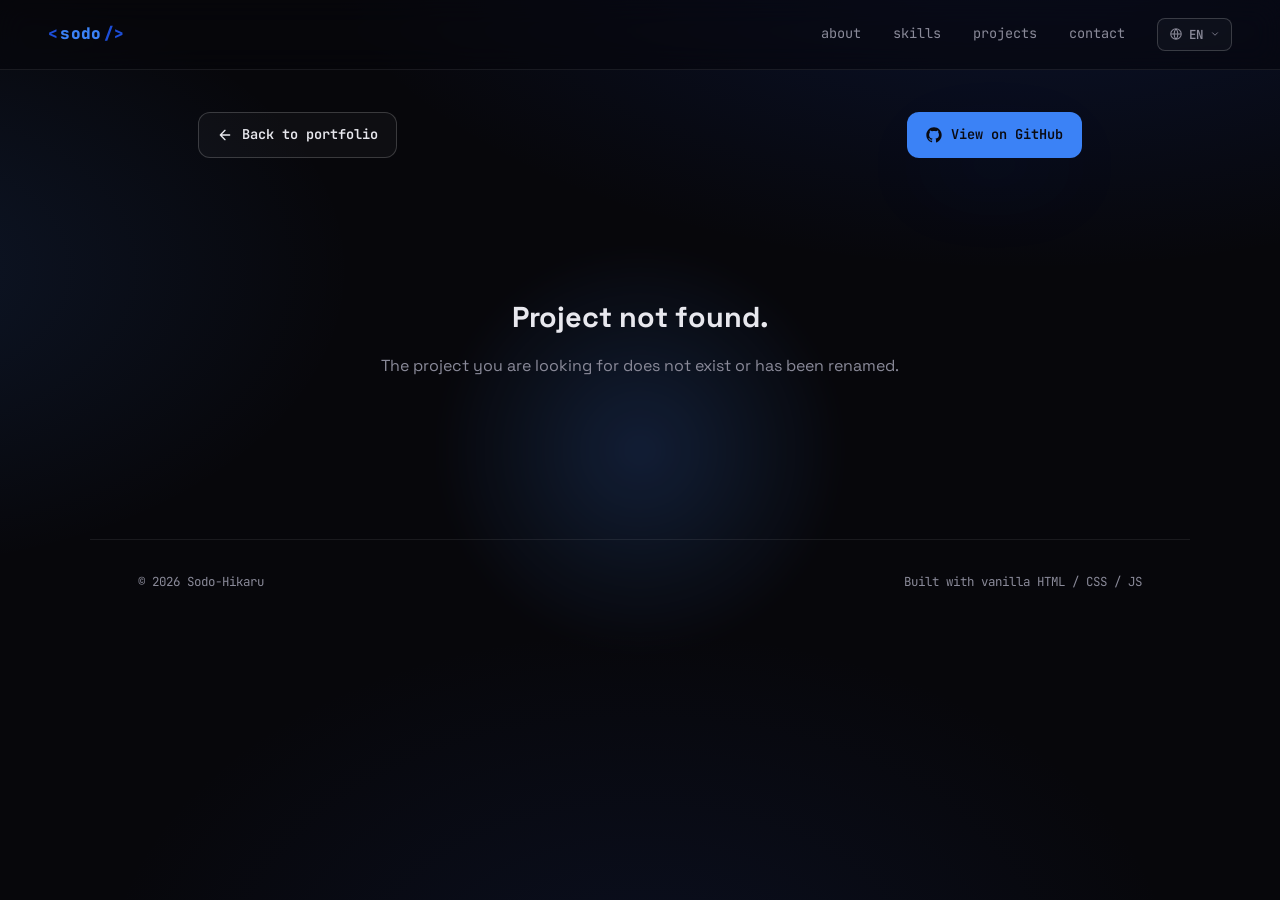
==== project.html @ 5f8f48c1 "feat: project detail sub-pages with structure, tech, and architecture diagrams" ====
<!DOCTYPE html>
<html lang="en">
<head>
  <meta charset="UTF-8" />
  <meta name="viewport" content="width=device-width, initial-scale=1.0" />
  <title>Project — Sodo-Hikaru</title>
  <meta name="description" content="Project details — Sodo-Hikaru portfolio." />
  <link rel="preconnect" href="https://fonts.googleapis.com" />
  <link rel="preconnect" href="https://fonts.gstatic.com" crossorigin />
  <link href="https://fonts.googleapis.com/css2?family=JetBrains+Mono:wght@400;600;800&family=Space+Grotesk:wght@400;500;700&display=swap" rel="stylesheet" />
  <link rel="stylesheet" href="styles.css" />
</head>
<body class="project-page">
  <div class="bg-static" aria-hidden="true"></div>
  <div class="cursor-glow" id="cursor-glow" aria-hidden="true"></div>

  <nav class="nav">
    <a href="index.html" class="logo">
      <span class="logo-bracket">&lt;</span>
      <span class="logo-name">sodo</span>
      <span class="logo-bracket">/&gt;</span>
    </a>
    <div class="nav-right">
      <ul class="nav-links">
        <li><a href="index.html#about" data-i18n="nav.about">about</a></li>
        <li><a href="index.html#skills" data-i18n="nav.skills">skills</a></li>
        <li><a href="index.html#projects" data-i18n="nav.projects">projects</a></li>
        <li><a href="index.html#contact" data-i18n="nav.contact">contact</a></li>
      </ul>
      <div class="lang-switch">
        <button class="lang-btn" id="lang-btn" type="button" aria-haspopup="true" aria-expanded="false" aria-label="Change language">
          <svg viewBox="0 0 24 24" width="14" height="14" aria-hidden="true"><path fill="none" stroke="currentColor" stroke-width="1.8" stroke-linecap="round" stroke-linejoin="round" d="M12 3a9 9 0 1 0 0 18 9 9 0 0 0 0-18zM3 12h18M12 3a14 14 0 0 1 0 18M12 3a14 14 0 0 0 0 18"/></svg>
          <span class="lang-current">EN</span>
          <svg viewBox="0 0 24 24" width="10" height="10" aria-hidden="true"><path fill="none" stroke="currentColor" stroke-width="2" stroke-linecap="round" stroke-linejoin="round" d="M6 9l6 6 6-6"/></svg>
        </button>
        <ul class="lang-menu" id="lang-menu" role="menu">
          <li><button type="button" data-lang="en" role="menuitem">English</button></li>
          <li><button type="button" data-lang="ja" role="menuitem">日本語</button></li>
          <li><button type="button" data-lang="mn" role="menuitem">Монгол</button></li>
          <li><button type="button" data-lang="ko" role="menuitem">한국어</button></li>
          <li><button type="button" data-lang="zh" role="menuitem">中文</button></li>
        </ul>
      </div>
    </div>
  </nav>

  <main class="project-main" id="project-main">
    <div class="project-actions">
      <a href="index.html#projects" class="btn btn-ghost">
        <svg viewBox="0 0 24 24" width="16" height="16" aria-hidden="true"><path fill="none" stroke="currentColor" stroke-width="2" stroke-linecap="round" stroke-linejoin="round" d="M19 12H5M12 19l-7-7 7-7"/></svg>
        <span data-i18n="project.back">Back to portfolio</span>
      </a>
      <a id="repo-link" href="#" target="_blank" rel="noopener" class="btn btn-primary">
        <svg viewBox="0 0 24 24" width="16" height="16" aria-hidden="true"><path fill="currentColor" d="M12 .5C5.65.5.5 5.65.5 12c0 5.08 3.29 9.39 7.86 10.91.58.11.79-.25.79-.55v-2c-3.2.7-3.88-1.37-3.88-1.37-.52-1.33-1.27-1.69-1.27-1.69-1.04-.71.08-.7.08-.7 1.15.08 1.76 1.18 1.76 1.18 1.02 1.76 2.69 1.25 3.35.95.1-.74.4-1.25.73-1.54-2.55-.29-5.24-1.28-5.24-5.7 0-1.26.45-2.29 1.18-3.1-.12-.29-.51-1.46.11-3.05 0 0 .97-.31 3.18 1.18.92-.26 1.92-.39 2.91-.39s1.99.13 2.91.39c2.21-1.49 3.17-1.18 3.17-1.18.63 1.59.24 2.76.12 3.05.74.81 1.18 1.84 1.18 3.1 0 4.43-2.69 5.41-5.26 5.69.41.36.78 1.07.78 2.16v3.2c0 .31.21.67.8.55C20.21 21.38 23.5 17.08 23.5 12 23.5 5.65 18.35.5 12 .5z"/></svg>
        <span data-i18n="project.repo">View on GitHub</span>
      </a>
    </div>

    <article id="project-body" class="project-body"></article>
  </main>

  <footer class="footer">
    <span>© <span id="year"></span> Sodo-Hikaru</span>
    <span class="muted" data-i18n="footer.built">Built with vanilla HTML / CSS / JS</span>
  </footer>

  <script src="data.js" defer></script>
  <script src="project.js" defer></script>
</body>
</html>
---- styles.css ----
/* ---------- Reset & base ---------- */
*, *::before, *::after { box-sizing: border-box; margin: 0; padding: 0; }

:root {
  --bg: #07070b;
  --bg-soft: #0d0d14;
  --panel: rgba(20, 20, 30, 0.55);
  --border: rgba(255, 255, 255, 0.08);
  --border-strong: rgba(255, 255, 255, 0.18);
  --text: #e8e8ee;
  --muted: #8a8a99;
  --accent: #1d4ed8;
  --accent-2: #3b82f6;
  --accent-3: #1e3a8a;
  --gradient: #3b82f6;
  --shadow: 0 30px 80px -20px rgba(29, 78, 216, 0.45);
  --mono: 'JetBrains Mono', ui-monospace, SFMono-Regular, Menlo, monospace;
  --sans: 'Space Grotesk', system-ui, -apple-system, Segoe UI, Roboto, sans-serif;
}

html { scroll-behavior: smooth; }
body {
  min-height: 100vh;
  background: var(--bg);
  color: var(--text);
  font-family: var(--sans);
  font-size: 16px;
  line-height: 1.6;
  overflow-x: hidden;
  -webkit-font-smoothing: antialiased;
  -moz-osx-font-smoothing: grayscale;
}

a { color: inherit; text-decoration: none; }
ul { list-style: none; }
img { max-width: 100%; display: block; }

/* ---------- Background canvas + cursor glow ---------- */
#bg-canvas {
  position: fixed;
  inset: 0;
  width: 100%;
  height: 100%;
  z-index: 0;
  background:
    radial-gradient(1200px 600px at 80% -10%, rgba(29, 78, 216, 0.20), transparent 60%),
    radial-gradient(800px 500px at -10% 30%, rgba(59, 130, 246, 0.14), transparent 60%),
    radial-gradient(900px 600px at 50% 110%, rgba(30, 58, 138, 0.18), transparent 60%),
    var(--bg);
}

.cursor-glow {
  position: fixed;
  width: 480px;
  height: 480px;
  border-radius: 50%;
  background: radial-gradient(circle, rgba(59, 130, 246, 0.18), transparent 60%);
  pointer-events: none;
  z-index: 1;
  transform: translate(-50%, -50%);
  transition: opacity 0.3s;
  mix-blend-mode: screen;
  filter: blur(8px);
}

/* ---------- Nav ---------- */
.nav {
  position: fixed;
  top: 0; left: 0; right: 0;
  z-index: 50;
  display: flex;
  align-items: center;
  justify-content: space-between;
  padding: 1.1rem clamp(1.25rem, 5vw, 3rem);
  backdrop-filter: blur(14px);
  -webkit-backdrop-filter: blur(14px);
  background: rgba(7, 7, 11, 0.55);
  border-bottom: 1px solid var(--border);
}
.logo {
  font-family: var(--mono);
  font-weight: 800;
  font-size: 1rem;
  letter-spacing: 0.02em;
  display: inline-flex;
  align-items: center;
  gap: 2px;
}
.logo-bracket { color: var(--accent); }
.logo-name { background: var(--gradient); -webkit-background-clip: text; background-clip: text; color: transparent; }
.nav-links {
  display: flex;
  gap: clamp(1rem, 3vw, 2rem);
  font-family: var(--mono);
  font-size: 0.85rem;
}
.nav-links a {
  position: relative;
  color: var(--muted);
  transition: color 0.25s ease;
}
.nav-links a::after {
  content: '';
  position: absolute;
  left: 0; bottom: -6px;
  width: 0; height: 1px;
  background: var(--gradient);
  transition: width 0.3s ease;
}
.nav-links a:hover { color: var(--text); }
.nav-links a:hover::after { width: 100%; }

.nav-right {
  display: flex;
  align-items: center;
  gap: clamp(1rem, 3vw, 2rem);
}

/* ---------- Simulation control (selector + slider) ---------- */
.sim-control {
  display: inline-flex;
  align-items: center;
  gap: 0.5rem;
}

.sim-select { position: relative; }
.sim-btn {
  display: inline-flex;
  align-items: center;
  gap: 0.4rem;
  padding: 0.45rem 0.7rem;
  background: rgba(255, 255, 255, 0.03);
  border: 1px solid var(--border-strong);
  border-radius: 8px;
  color: var(--muted);
  font-family: var(--mono);
  font-size: 0.78rem;
  font-weight: 600;
  cursor: pointer;
  transition: color 0.2s ease, border-color 0.2s ease, background 0.2s ease;
}
.sim-btn:hover,
.sim-btn[aria-expanded="true"] { color: var(--text); border-color: var(--accent-2); }

.sim-menu {
  position: absolute;
  top: calc(100% + 8px);
  left: 0;
  min-width: 160px;
  background: rgba(15, 15, 22, 0.96);
  border: 1px solid var(--border-strong);
  border-radius: 10px;
  padding: 0.35rem;
  list-style: none;
  backdrop-filter: blur(14px);
  -webkit-backdrop-filter: blur(14px);
  box-shadow: 0 20px 50px -10px rgba(0, 0, 0, 0.6);
  opacity: 0;
  visibility: hidden;
  transform: translateY(-4px);
  transition: opacity 0.18s ease, transform 0.18s ease, visibility 0.18s;
  z-index: 60;
}
.sim-menu.open {
  opacity: 1;
  visibility: visible;
  transform: translateY(0);
}
.sim-menu li { margin: 0; }
.sim-menu button {
  width: 100%;
  text-align: left;
  padding: 0.55rem 0.75rem;
  background: transparent;
  border: 0;
  border-radius: 6px;
  color: var(--text);
  font-family: var(--sans);
  font-size: 0.88rem;
  cursor: pointer;
  transition: background 0.15s ease, color 0.15s ease;
}
.sim-menu button:hover { background: rgba(59, 130, 246, 0.12); color: var(--accent-2); }
.sim-menu button.active {
  background: rgba(59, 130, 246, 0.18);
  color: var(--accent-2);
}

.sim-slider {
  display: inline-flex;
  align-items: center;
  gap: 0.55rem;
  padding: 0.4rem 0.7rem;
  background: rgba(255, 255, 255, 0.03);
  border: 1px solid var(--border-strong);
  border-radius: 8px;
  font-family: var(--mono);
  font-size: 0.72rem;
  color: var(--muted);
  user-select: none;
}
.sim-slider-label { text-transform: uppercase; letter-spacing: 0.1em; min-width: 5.5ch; }
.sim-slider-count {
  min-width: 2.6ch;
  text-align: right;
  color: var(--accent-2);
  font-weight: 700;
}
#sim-range {
  -webkit-appearance: none;
  appearance: none;
  width: 96px;
  height: 4px;
  background: rgba(255, 255, 255, 0.08);
  border-radius: 999px;
  outline: none;
  cursor: pointer;
}
#sim-range::-webkit-slider-thumb {
  -webkit-appearance: none;
  appearance: none;
  width: 14px;
  height: 14px;
  border-radius: 50%;
  background: var(--gradient);
  border: 0;
  box-shadow: 0 0 0 3px rgba(59, 130, 246, 0.15);
  cursor: pointer;
  transition: box-shadow 0.2s ease, transform 0.2s ease;
}
#sim-range::-webkit-slider-thumb:hover {
  box-shadow: 0 0 0 5px rgba(59, 130, 246, 0.25);
  transform: scale(1.05);
}
#sim-range::-moz-range-thumb {
  width: 14px;
  height: 14px;
  border-radius: 50%;
  background: #3b82f6;
  border: 0;
  cursor: pointer;
}
#sim-range::-moz-range-track {
  height: 4px;
  background: rgba(255, 255, 255, 0.08);
  border-radius: 999px;
}

@media (max-width: 1024px) {
  .sim-slider-label { display: none; }
  #sim-range { width: 70px; }
}
@media (max-width: 720px) {
  .sim-slider { display: none; }
}
@media (max-width: 480px) {
  .sim-control { display: none; }
}

/* ---------- Language switcher ---------- */
.lang-switch { position: relative; }
.lang-btn {
  display: inline-flex;
  align-items: center;
  gap: 0.4rem;
  padding: 0.45rem 0.7rem;
  background: rgba(255, 255, 255, 0.03);
  border: 1px solid var(--border-strong);
  border-radius: 8px;
  color: var(--muted);
  font-family: var(--mono);
  font-size: 0.78rem;
  font-weight: 600;
  cursor: pointer;
  transition: color 0.2s ease, border-color 0.2s ease, background 0.2s ease;
}
.lang-btn:hover { color: var(--text); border-color: var(--accent-2); }
.lang-btn[aria-expanded="true"] { color: var(--text); border-color: var(--accent-2); }

.lang-menu {
  position: absolute;
  top: calc(100% + 8px);
  right: 0;
  min-width: 160px;
  background: rgba(15, 15, 22, 0.96);
  border: 1px solid var(--border-strong);
  border-radius: 10px;
  padding: 0.35rem;
  list-style: none;
  backdrop-filter: blur(14px);
  -webkit-backdrop-filter: blur(14px);
  box-shadow: 0 20px 50px -10px rgba(0, 0, 0, 0.6);
  opacity: 0;
  visibility: hidden;
  transform: translateY(-4px);
  transition: opacity 0.18s ease, transform 0.18s ease, visibility 0.18s;
  z-index: 60;
}
.lang-menu.open {
  opacity: 1;
  visibility: visible;
  transform: translateY(0);
}
.lang-menu li { margin: 0; }
.lang-menu button {
  width: 100%;
  text-align: left;
  padding: 0.55rem 0.75rem;
  background: transparent;
  border: 0;
  border-radius: 6px;
  color: var(--text);
  font-family: var(--sans);
  font-size: 0.88rem;
  cursor: pointer;
  transition: background 0.15s ease, color 0.15s ease;
}
.lang-menu button:hover { background: rgba(59, 130, 246, 0.12); color: var(--accent-2); }
.lang-menu button.active {
  background: rgba(59, 130, 246, 0.18);
  color: var(--accent-2);
}

@media (max-width: 600px) {
  .nav-links { display: none; }
}

/* ---------- Layout ---------- */
main { position: relative; z-index: 2; }
.section {
  max-width: 1100px;
  margin: 0 auto;
  padding: clamp(4rem, 10vw, 8rem) clamp(1.25rem, 5vw, 3rem);
}

.section-head {
  display: flex;
  align-items: center;
  gap: 1rem;
  margin-bottom: 3rem;
  font-family: var(--mono);
}
.section-num {
  color: var(--accent);
  font-size: 0.9rem;
  font-weight: 600;
}
.section-head h2 {
  font-size: clamp(1.5rem, 3vw, 2rem);
  font-weight: 700;
  letter-spacing: -0.01em;
}
.section-rule {
  flex: 1;
  height: 1px;
  background: linear-gradient(90deg, var(--border-strong), transparent);
}

.gradient {
  background: var(--gradient);
  -webkit-background-clip: text;
  background-clip: text;
  color: transparent;
}
.muted { color: var(--muted); }

/* ---------- Hero ---------- */
.hero {
  position: relative;
  min-height: 100vh;
  display: flex;
  align-items: center;
  padding: 8rem clamp(1.25rem, 5vw, 3rem) 4rem;
  max-width: 1100px;
  margin: 0 auto;
}
.hero-inner { position: relative; max-width: 760px; }

.avatar {
  width: 110px;
  height: 110px;
  border-radius: 50%;
  padding: 3px;
  background: var(--gradient);
  margin-bottom: 1.5rem;
  box-shadow: 0 12px 40px -10px rgba(29, 78, 216, 0.55);
  transition: transform 0.4s ease, box-shadow 0.4s ease;
}
.avatar:hover {
  transform: translateY(-2px) scale(1.03);
  box-shadow: 0 18px 50px -10px rgba(59, 130, 246, 0.7);
}
.avatar img {
  width: 100%;
  height: 100%;
  border-radius: 50%;
  display: block;
  object-fit: cover;
  background: var(--bg-soft);
}
.hero-greeting {
  font-family: var(--mono);
  font-size: 0.95rem;
  color: var(--accent-2);
  margin-bottom: 1rem;
}
.hero-title {
  font-size: clamp(3rem, 9vw, 6.5rem);
  font-weight: 700;
  line-height: 1;
  letter-spacing: -0.04em;
  margin-bottom: 1.5rem;
  display: flex;
  flex-wrap: wrap;
  gap: 0 0.4em;
}
.hero-title .word { display: inline-block; }

.hero-typed {
  font-family: var(--mono);
  font-size: clamp(0.95rem, 1.8vw, 1.15rem);
  color: var(--text);
  margin-bottom: 1.5rem;
  min-height: 1.6em;
}
.hero-typed .prompt { color: var(--accent); margin-right: 0.5rem; }
.hero-typed .caret {
  display: inline-block;
  color: var(--accent-2);
  animation: blink 1s steps(2) infinite;
}
@keyframes blink { 50% { opacity: 0; } }

.hero-bio {
  color: var(--muted);
  font-size: clamp(1rem, 1.5vw, 1.1rem);
  max-width: 580px;
  margin-bottom: 1.75rem;
}

.hero-meta { display: flex; flex-wrap: wrap; gap: 0.6rem; margin-bottom: 2rem; }
.chip {
  display: inline-flex;
  align-items: center;
  gap: 0.5rem;
  padding: 0.4rem 0.85rem;
  border: 1px solid var(--border-strong);
  border-radius: 999px;
  font-family: var(--mono);
  font-size: 0.78rem;
  color: var(--muted);
  background: rgba(255, 255, 255, 0.02);
}
.chip .dot {
  width: 7px; height: 7px; border-radius: 50%;
  background: var(--accent-2);
}
.chip .dot.pulse {
  background: #4ade80;
  box-shadow: 0 0 0 0 rgba(74, 222, 128, 0.6);
  animation: pulse 2s infinite;
}
@keyframes pulse {
  0% { box-shadow: 0 0 0 0 rgba(74, 222, 128, 0.6); }
  70% { box-shadow: 0 0 0 8px rgba(74, 222, 128, 0); }
  100% { box-shadow: 0 0 0 0 rgba(74, 222, 128, 0); }
}

.hero-cta { display: flex; flex-wrap: wrap; gap: 0.75rem; }

.btn {
  display: inline-flex;
  align-items: center;
  gap: 0.6rem;
  padding: 0.85rem 1.4rem;
  border-radius: 12px;
  font-family: var(--mono);
  font-size: 0.9rem;
  font-weight: 600;
  cursor: pointer;
  border: 1px solid transparent;
  transition: transform 0.2s ease, box-shadow 0.25s ease, background 0.25s ease, border-color 0.25s ease;
}
.btn-primary {
  background: var(--gradient);
  color: #0a0a10;
  box-shadow: var(--shadow);
}
.btn-primary:hover { transform: translateY(-2px); box-shadow: 0 20px 50px -10px rgba(29, 78, 216, 0.55); }
.btn-ghost {
  background: rgba(255, 255, 255, 0.03);
  border-color: var(--border-strong);
  color: var(--text);
}
.btn-ghost:hover { background: rgba(255, 255, 255, 0.07); border-color: var(--accent-2); transform: translateY(-2px); }

.scroll-hint {
  position: absolute;
  bottom: 2rem;
  left: 50%;
  transform: translateX(-50%);
  display: flex;
  flex-direction: column;
  align-items: center;
  gap: 0.5rem;
  font-family: var(--mono);
  font-size: 0.7rem;
  color: var(--muted);
  letter-spacing: 0.2em;
  text-transform: uppercase;
}
.scroll-bar { width: 1px; height: 40px; background: var(--border-strong); overflow: hidden; position: relative; }
.scroll-fill {
  position: absolute; top: -100%; left: 0; right: 0; height: 100%;
  background: var(--accent-2);
  animation: scroll-down 1.8s ease-in-out infinite;
}
@keyframes scroll-down {
  0% { top: -100%; }
  100% { top: 100%; }
}

/* ---------- About ---------- */
.about-grid {
  display: grid;
  grid-template-columns: 1.5fr 1fr;
  gap: 2.5rem;
  align-items: start;
}
@media (max-width: 800px) {
  .about-grid { grid-template-columns: 1fr; }
}
.about-card {
  background: var(--panel);
  border: 1px solid var(--border);
  border-radius: 16px;
  padding: 2rem;
  backdrop-filter: blur(10px);
  -webkit-backdrop-filter: blur(10px);
}
.about-card p + p { margin-top: 0.9rem; }
.about-card strong { color: var(--accent-2); }

.stats {
  display: grid;
  grid-template-columns: 1fr;
  gap: 1rem;
}
.stat {
  background: var(--panel);
  border: 1px solid var(--border);
  border-radius: 16px;
  padding: 1.25rem 1.5rem;
  display: flex;
  align-items: baseline;
  justify-content: space-between;
  transition: transform 0.25s ease, border-color 0.25s ease;
}
.stat:hover { transform: translateY(-3px); border-color: var(--accent); }
.stat-num {
  font-family: var(--mono);
  font-size: 2rem;
  font-weight: 800;
  background: var(--gradient);
  -webkit-background-clip: text;
  background-clip: text;
  color: transparent;
}
.stat-label {
  font-family: var(--mono);
  font-size: 0.8rem;
  color: var(--muted);
  text-transform: uppercase;
  letter-spacing: 0.1em;
}

/* ---------- Skills ---------- */
.skills-grid {
  display: grid;
  grid-template-columns: repeat(auto-fit, minmax(240px, 1fr));
  gap: 1.25rem;
}
.skill-card {
  position: relative;
  background: var(--panel);
  border: 1px solid var(--border);
  border-radius: 16px;
  padding: 1.5rem;
  overflow: hidden;
  transition: transform 0.3s ease, border-color 0.3s ease;
  transform-style: preserve-3d;
}
.skill-card::before {
  content: '';
  position: absolute;
  inset: 0;
  background: radial-gradient(600px circle at var(--mx, 50%) var(--my, 50%), rgba(59, 130, 246, 0.18), transparent 40%);
  opacity: 0;
  transition: opacity 0.3s ease;
  pointer-events: none;
}
.skill-card:hover::before { opacity: 1; }
.skill-card:hover { border-color: var(--accent-2); }
.skill-card h3 {
  font-family: var(--mono);
  font-size: 1rem;
  margin-bottom: 1.1rem;
  color: var(--accent-2);
  letter-spacing: 0.02em;
}
.skill-card ul { display: flex; flex-direction: column; gap: 0.55rem; font-family: var(--mono); font-size: 0.9rem; }
.skill-card li {
  position: relative;
  padding-left: 1rem;
  color: var(--text);
}
.skill-card li::before {
  content: '';
  position: absolute;
  left: 0;
  top: 0.55em;
  width: 6px;
  height: 1px;
  background: var(--accent-2);
}

/* ---------- Projects ---------- */
.projects-grid {
  display: grid;
  grid-template-columns: repeat(auto-fit, minmax(280px, 1fr));
  gap: 1.25rem;
}
.project-card {
  position: relative;
  background: var(--panel);
  border: 1px solid var(--border);
  border-radius: 16px;
  padding: 1.5rem;
  display: flex;
  flex-direction: column;
  gap: 0.85rem;
  overflow: hidden;
  transition: transform 0.3s ease, border-color 0.3s ease, box-shadow 0.3s ease;
  cursor: pointer;
}
.project-card::before {
  content: '';
  position: absolute;
  inset: 0;
  padding: 1px;
  border-radius: 16px;
  background: var(--gradient);
  -webkit-mask: linear-gradient(#000 0 0) content-box, linear-gradient(#000 0 0);
  mask: linear-gradient(#000 0 0) content-box, linear-gradient(#000 0 0);
  -webkit-mask-composite: xor;
  mask-composite: exclude;
  opacity: 0;
  transition: opacity 0.3s ease;
  pointer-events: none;
}
.project-card:hover { transform: translateY(-6px); box-shadow: 0 20px 50px -20px rgba(29, 78, 216, 0.5); }
.project-card:hover::before { opacity: 1; }

.project-thumb {
  position: relative;
  width: calc(100% + 3rem);
  margin: -1.5rem -1.5rem 0;
  aspect-ratio: 16 / 9;
  overflow: hidden;
  background: #050509;
  border-bottom: 1px solid var(--border);
}
.project-thumb img {
  width: 100%;
  height: 100%;
  object-fit: cover;
  display: block;
  transition: transform 0.6s ease, filter 0.4s ease;
  filter: saturate(0.85) brightness(0.85);
}
.project-card:hover .project-thumb img {
  transform: scale(1.04);
  filter: saturate(1) brightness(1);
}
.project-thumb::after {
  content: '';
  position: absolute;
  inset: 0;
  background: linear-gradient(180deg, transparent 60%, rgba(7, 7, 11, 0.85) 100%);
  pointer-events: none;
}

.project-head {
  display: flex;
  justify-content: space-between;
  align-items: flex-start;
  gap: 1rem;
}
.project-title {
  font-size: 1.1rem;
  font-weight: 700;
  letter-spacing: -0.01em;
}
.project-icon {
  font-size: 1.2rem;
  color: var(--accent-2);
  opacity: 0;
  transform: translate(-4px, 4px);
  transition: opacity 0.25s ease, transform 0.25s ease;
}
.project-card:hover .project-icon { opacity: 1; transform: translate(0, 0); }

.project-desc {
  color: var(--muted);
  font-size: 0.92rem;
  flex: 1;
}
.project-tags {
  display: flex;
  flex-wrap: wrap;
  gap: 0.4rem;
  margin-top: 0.5rem;
}
.project-tag {
  font-family: var(--mono);
  font-size: 0.7rem;
  padding: 0.25rem 0.6rem;
  border-radius: 999px;
  background: rgba(59, 130, 246, 0.10);
  color: var(--accent-2);
  border: 1px solid rgba(59, 130, 246, 0.3);
}
.project-meta {
  display: flex;
  justify-content: space-between;
  font-family: var(--mono);
  font-size: 0.75rem;
  color: var(--muted);
  padding-top: 0.6rem;
  border-top: 1px dashed var(--border);
}
.project-meta .lang { display: inline-flex; align-items: center; gap: 0.4rem; }
.project-meta .lang::before {
  content: '';
  width: 8px; height: 8px;
  border-radius: 50%;
  background: var(--lang-color, var(--accent-2));
}

/* ---------- Contact ---------- */
.contact-wrap {
  text-align: center;
  padding: 3rem 1.5rem;
  background: var(--panel);
  border: 1px solid var(--border);
  border-radius: 20px;
  position: relative;
  overflow: hidden;
}
.contact-wrap::before {
  content: '';
  position: absolute;
  inset: -2px;
  border-radius: 22px;
  background: var(--gradient);
  filter: blur(40px);
  opacity: 0.18;
  z-index: -1;
}
.contact-title {
  font-size: clamp(1.6rem, 4vw, 2.4rem);
  font-weight: 700;
  letter-spacing: -0.02em;
  margin-bottom: 0.6rem;
}
.contact-sub { color: var(--muted); margin-bottom: 1.75rem; }
.contact-actions { display: flex; justify-content: center; gap: 0.75rem; flex-wrap: wrap; }

/* ---------- Footer ---------- */
.footer {
  max-width: 1100px;
  margin: 0 auto;
  padding: 2rem clamp(1.25rem, 5vw, 3rem);
  display: flex;
  justify-content: space-between;
  align-items: center;
  flex-wrap: wrap;
  gap: 0.5rem;
  font-family: var(--mono);
  font-size: 0.78rem;
  color: var(--muted);
  border-top: 1px solid var(--border);
  position: relative;
  z-index: 2;
}

/* ---------- Project sub-page ---------- */
.project-page .bg-static {
  position: fixed;
  inset: 0;
  z-index: 0;
  pointer-events: none;
  background:
    radial-gradient(1200px 600px at 80% -10%, rgba(29, 78, 216, 0.18), transparent 60%),
    radial-gradient(800px 500px at -10% 30%, rgba(59, 130, 246, 0.12), transparent 60%),
    radial-gradient(900px 600px at 50% 110%, rgba(30, 58, 138, 0.16), transparent 60%),
    var(--bg);
}

.project-main {
  position: relative;
  z-index: 2;
  max-width: 980px;
  margin: 0 auto;
  padding: 7rem clamp(1.25rem, 5vw, 3rem) 4rem;
}

.project-actions {
  display: flex;
  flex-wrap: wrap;
  gap: 0.75rem;
  justify-content: space-between;
  align-items: center;
  margin-bottom: 2.5rem;
}
.project-actions .btn {
  padding: 0.7rem 1.1rem;
  font-size: 0.85rem;
}

.project-hero {
  display: grid;
  grid-template-columns: 1.1fr 1fr;
  gap: 2rem;
  align-items: center;
  margin-bottom: 3.5rem;
  padding-bottom: 2.5rem;
  border-bottom: 1px solid var(--border);
}
@media (max-width: 760px) {
  .project-hero { grid-template-columns: 1fr; }
}

.project-hero-media {
  aspect-ratio: 16 / 10;
  border-radius: 16px;
  overflow: hidden;
  background: #050509;
  border: 1px solid var(--border);
  box-shadow: 0 30px 80px -20px rgba(29, 78, 216, 0.35);
}
.project-hero-media img {
  width: 100%; height: 100%;
  object-fit: cover;
  display: block;
}

.project-hero-title {
  font-size: clamp(1.8rem, 4vw, 2.6rem);
  font-weight: 700;
  letter-spacing: -0.02em;
  margin-bottom: 0.8rem;
  line-height: 1.1;
}
.project-hero-desc {
  color: var(--muted);
  margin-bottom: 1.2rem;
  line-height: 1.6;
}
.project-hero-meta {
  display: flex;
  align-items: center;
  gap: 1rem;
  font-family: var(--mono);
  font-size: 0.78rem;
  color: var(--muted);
  margin-top: 1rem;
  padding-top: 1rem;
  border-top: 1px dashed var(--border);
}
.project-hero-meta .lang {
  display: inline-flex;
  align-items: center;
  gap: 0.5rem;
}
.project-hero-meta .lang::before {
  content: '';
  width: 9px; height: 9px;
  border-radius: 50%;
  background: var(--lang-color, var(--accent-2));
}

.project-section {
  margin-bottom: 3rem;
}
.project-section-title {
  font-family: var(--mono);
  font-size: 0.9rem;
  font-weight: 700;
  letter-spacing: 0.1em;
  text-transform: uppercase;
  color: var(--accent-2);
  margin-bottom: 1.2rem;
  padding-bottom: 0.6rem;
  border-bottom: 1px solid var(--border);
}
.project-overview {
  color: var(--text);
  line-height: 1.75;
  font-size: 1.02rem;
  max-width: 70ch;
}

.tech-grid {
  display: flex;
  flex-wrap: wrap;
  gap: 0.55rem;
}
.tech-chip {
  font-family: var(--mono);
  font-size: 0.8rem;
  padding: 0.45rem 0.85rem;
  border-radius: 999px;
  background: rgba(59, 130, 246, 0.10);
  color: var(--accent-2);
  border: 1px solid rgba(59, 130, 246, 0.3);
}

.project-tree {
  background: rgba(10, 10, 15, 0.7);
  border: 1px solid var(--border-strong);
  border-radius: 12px;
  padding: 1.2rem 1.4rem;
  overflow-x: auto;
  font-family: var(--mono);
  font-size: 0.83rem;
  line-height: 1.65;
  color: var(--text);
  white-space: pre;
}
.project-tree code { font: inherit; color: inherit; }

.diagram-wrap {
  display: flex;
  justify-content: center;
  padding: 1.5rem 1rem;
  background: rgba(10, 10, 15, 0.5);
  border: 1px solid var(--border);
  border-radius: 14px;
  overflow-x: auto;
}
.diagram-svg {
  width: 100%;
  max-width: 540px;
  height: auto;
}

.project-not-found {
  text-align: center;
  padding: 6rem 1rem;
}
.project-not-found h1 {
  font-size: 1.8rem;
  margin-bottom: 0.8rem;
}

/* ---------- Reveal animation ---------- */
.reveal {
  opacity: 0;
  transform: translateY(24px);
  transition: opacity 0.7s ease, transform 0.7s cubic-bezier(0.2, 0.7, 0.2, 1);
}
.reveal.is-visible {
  opacity: 1;
  transform: translateY(0);
}

@media (prefers-reduced-motion: reduce) {
  *, *::before, *::after {
    animation-duration: 0.001ms !important;
    transition-duration: 0.001ms !important;
  }
  .reveal { opacity: 1; transform: none; }
}
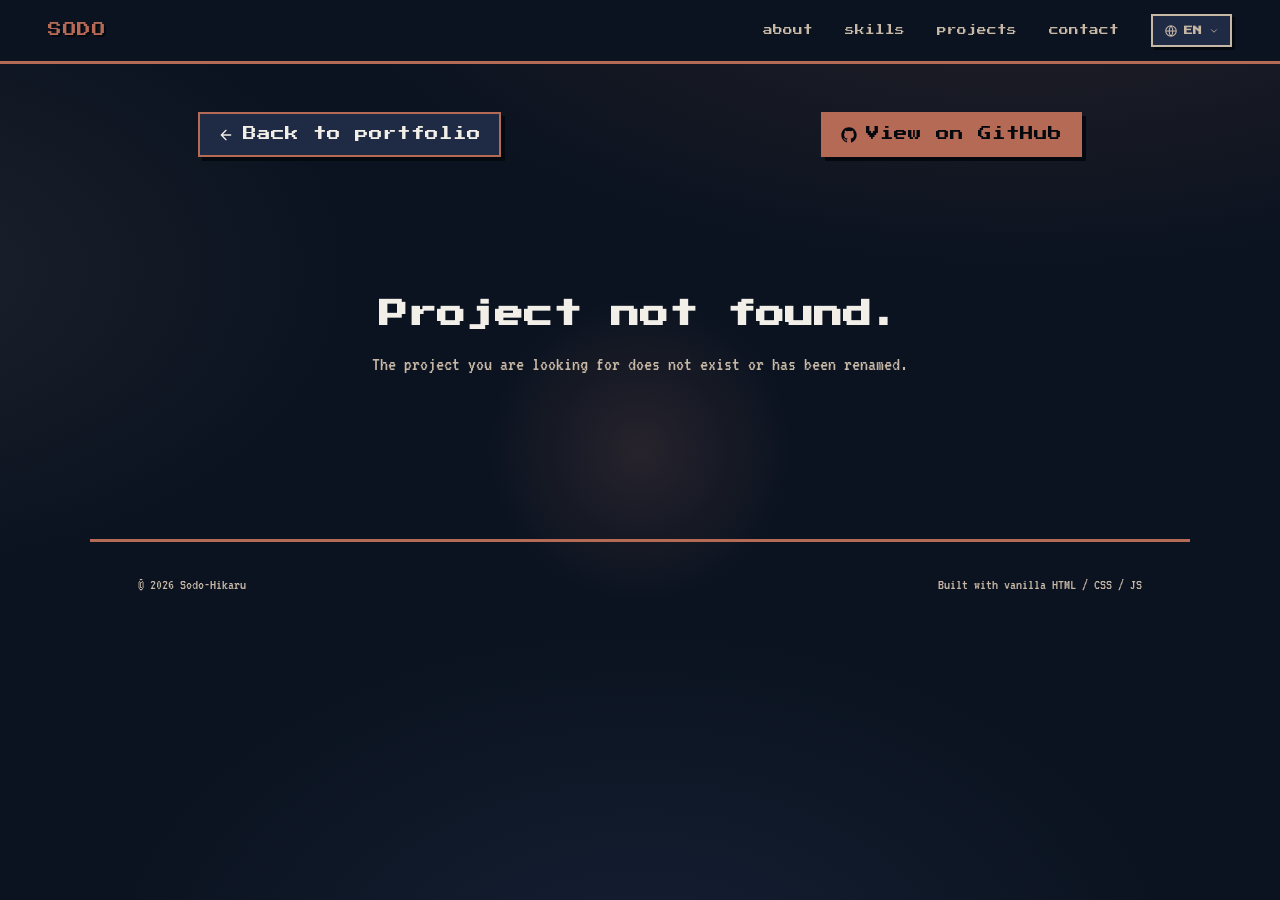
==== commit e87a3ef2: "feat: switch to Midnight Linen color palette" ====
--- a/project.html
+++ b/project.html
@@ -7,7 +7,7 @@
   <meta name="description" content="Project details — Sodo-Hikaru portfolio." />
   <link rel="preconnect" href="https://fonts.googleapis.com" />
   <link rel="preconnect" href="https://fonts.gstatic.com" crossorigin />
-  <link href="https://fonts.googleapis.com/css2?family=JetBrains+Mono:wght@400;600;800&family=Space+Grotesk:wght@400;500;700&display=swap" rel="stylesheet" />
+  <link href="https://fonts.googleapis.com/css2?family=Press+Start+2P&family=VT323&display=swap" rel="stylesheet" />
   <link rel="stylesheet" href="styles.css" />
 </head>
 <body class="project-page">
@@ -15,11 +15,7 @@
   <div class="cursor-glow" id="cursor-glow" aria-hidden="true"></div>
 
   <nav class="nav">
-    <a href="index.html" class="logo">
-      <span class="logo-bracket">&lt;</span>
-      <span class="logo-name">sodo</span>
-      <span class="logo-bracket">/&gt;</span>
-    </a>
+    <a href="index.html" class="logo">SODO</a>
     <div class="nav-right">
       <ul class="nav-links">
         <li><a href="index.html#about" data-i18n="nav.about">about</a></li>
--- a/styles.css
+++ b/styles.css
@@ -2,20 +2,21 @@
 *, *::before, *::after { box-sizing: border-box; margin: 0; padding: 0; }
 
 :root {
-  --bg: #07070b;
-  --bg-soft: #0d0d14;
-  --panel: rgba(20, 20, 30, 0.55);
-  --border: rgba(255, 255, 255, 0.08);
-  --border-strong: rgba(255, 255, 255, 0.18);
-  --text: #e8e8ee;
-  --muted: #8a8a99;
-  --accent: #1d4ed8;
-  --accent-2: #3b82f6;
-  --accent-3: #1e3a8a;
-  --gradient: #3b82f6;
-  --shadow: 0 30px 80px -20px rgba(29, 78, 216, 0.45);
-  --mono: 'JetBrains Mono', ui-monospace, SFMono-Regular, Menlo, monospace;
-  --sans: 'Space Grotesk', system-ui, -apple-system, Segoe UI, Roboto, sans-serif;
+  --bg: #0b1320;
+  --bg-soft: #1f2a44;
+  --panel: #1f2a44;
+  --border: #34415f;
+  --border-strong: #c7b8a6;
+  --text: #f2efe8;
+  --muted: #c7b8a6;
+  --accent: #b46a55;
+  --accent-2: #b46a55;
+  --accent-3: #8f4f3e;
+  --gradient: #b46a55;
+  --shadow: 6px 6px 0 #04080f;
+  --pixel: 'Press Start 2P', monospace;
+  --mono: 'VT323', ui-monospace, monospace;
+  --sans: 'VT323', ui-monospace, monospace;
 }
 
 html { scroll-behavior: smooth; }
@@ -24,16 +25,38 @@
   background: var(--bg);
   color: var(--text);
   font-family: var(--sans);
-  font-size: 16px;
-  line-height: 1.6;
+  font-size: 20px;
+  line-height: 1.5;
   overflow-x: hidden;
-  -webkit-font-smoothing: antialiased;
-  -moz-osx-font-smoothing: grayscale;
+  -webkit-font-smoothing: none;
+  font-smooth: never;
+  image-rendering: pixelated;
 }
 
 a { color: inherit; text-decoration: none; }
 ul { list-style: none; }
-img { max-width: 100%; display: block; }
+img { max-width: 100%; display: block; image-rendering: pixelated; }
+
+/* ---------- Pixel-art theme overrides ---------- */
+/* Sharp corners everywhere — pixels have no curves */
+*, *::before, *::after { border-radius: 0 !important; }
+
+/* Kill soft blurs; pixel art is crisp */
+.nav, .lang-menu, .sim-menu, .about-card, .stat, .skill-card,
+.project-card, .contact-wrap, .project-tree, .diagram-wrap,
+.boid-control, .sim-slider {
+  backdrop-filter: none !important;
+  -webkit-backdrop-filter: none !important;
+}
+
+/* Pixel display font for headings, labels, buttons */
+.logo, h1, h2, h3,
+.hero-title, .section-head h2, .stat-num,
+.btn, .nav-links a, .lang-btn, .sim-btn,
+.project-hero-title, .project-section-title,
+.contact-title, .skill-card h3, .chip, .scroll-hint span {
+  font-family: var(--pixel);
+}
 
 /* ---------- Background canvas + cursor glow ---------- */
 #bg-canvas {
@@ -43,24 +66,22 @@
   height: 100%;
   z-index: 0;
   background:
-    radial-gradient(1200px 600px at 80% -10%, rgba(29, 78, 216, 0.20), transparent 60%),
-    radial-gradient(800px 500px at -10% 30%, rgba(59, 130, 246, 0.14), transparent 60%),
-    radial-gradient(900px 600px at 50% 110%, rgba(30, 58, 138, 0.18), transparent 60%),
+    radial-gradient(1200px 600px at 80% -10%, rgba(180, 106, 85, 0.18), transparent 60%),
+    radial-gradient(800px 500px at -10% 30%, rgba(199, 184, 166, 0.10), transparent 60%),
+    radial-gradient(900px 600px at 50% 110%, rgba(31, 42, 68, 0.55), transparent 60%),
     var(--bg);
 }
 
 .cursor-glow {
   position: fixed;
-  width: 480px;
-  height: 480px;
-  border-radius: 50%;
-  background: radial-gradient(circle, rgba(59, 130, 246, 0.18), transparent 60%);
+  width: 360px;
+  height: 360px;
+  background: radial-gradient(circle, rgba(180, 106, 85, 0.16), transparent 60%);
   pointer-events: none;
   z-index: 1;
   transform: translate(-50%, -50%);
   transition: opacity 0.3s;
   mix-blend-mode: screen;
-  filter: blur(8px);
 }
 
 /* ---------- Nav ---------- */
@@ -71,28 +92,23 @@
   display: flex;
   align-items: center;
   justify-content: space-between;
-  padding: 1.1rem clamp(1.25rem, 5vw, 3rem);
-  backdrop-filter: blur(14px);
-  -webkit-backdrop-filter: blur(14px);
-  background: rgba(7, 7, 11, 0.55);
-  border-bottom: 1px solid var(--border);
+  padding: 0.9rem clamp(1.25rem, 5vw, 3rem);
+  background: var(--bg);
+  border-bottom: 3px solid var(--accent-2);
 }
 .logo {
-  font-family: var(--mono);
-  font-weight: 800;
-  font-size: 1rem;
-  letter-spacing: 0.02em;
-  display: inline-flex;
-  align-items: center;
-  gap: 2px;
-}
-.logo-bracket { color: var(--accent); }
-.logo-name { background: var(--gradient); -webkit-background-clip: text; background-clip: text; color: transparent; }
+  font-family: var(--pixel);
+  font-size: 0.85rem;
+  letter-spacing: 0.05em;
+  color: var(--accent-2);
+  text-shadow: 2px 2px 0 #04080f;
+}
+.logo:hover { color: var(--text); }
 .nav-links {
   display: flex;
   gap: clamp(1rem, 3vw, 2rem);
-  font-family: var(--mono);
-  font-size: 0.85rem;
+  font-family: var(--pixel);
+  font-size: 0.6rem;
 }
 .nav-links a {
   position: relative;
@@ -222,21 +238,21 @@
   width: 14px;
   height: 14px;
   border-radius: 50%;
-  background: var(--gradient);
+  background: var(--accent-2);
   border: 0;
-  box-shadow: 0 0 0 3px rgba(59, 130, 246, 0.15);
+  box-shadow: 0 0 0 3px rgba(180, 106, 85, 0.2);
   cursor: pointer;
   transition: box-shadow 0.2s ease, transform 0.2s ease;
 }
 #sim-range::-webkit-slider-thumb:hover {
-  box-shadow: 0 0 0 5px rgba(59, 130, 246, 0.25);
+  box-shadow: 0 0 0 5px rgba(180, 106, 85, 0.3);
   transform: scale(1.05);
 }
 #sim-range::-moz-range-thumb {
   width: 14px;
   height: 14px;
   border-radius: 50%;
-  background: #3b82f6;
+  background: var(--accent-2);
   border: 0;
   cursor: pointer;
 }
@@ -341,19 +357,20 @@
   font-family: var(--mono);
 }
 .section-num {
-  color: var(--accent);
-  font-size: 0.9rem;
-  font-weight: 600;
+  font-family: var(--pixel);
+  color: var(--accent-2);
+  font-size: 0.75rem;
 }
 .section-head h2 {
-  font-size: clamp(1.5rem, 3vw, 2rem);
-  font-weight: 700;
-  letter-spacing: -0.01em;
+  font-size: clamp(0.9rem, 2.4vw, 1.35rem);
+  letter-spacing: 0.02em;
+  text-shadow: 2px 2px 0 #04080f;
 }
 .section-rule {
   flex: 1;
-  height: 1px;
-  background: linear-gradient(90deg, var(--border-strong), transparent);
+  height: 3px;
+  background: repeating-linear-gradient(90deg, var(--accent-2) 0 6px, transparent 6px 12px);
+  opacity: 0.5;
 }
 
 .gradient {
@@ -377,42 +394,34 @@
 .hero-inner { position: relative; max-width: 760px; }
 
 .avatar {
-  width: 110px;
-  height: 110px;
-  border-radius: 50%;
-  padding: 3px;
-  background: var(--gradient);
-  margin-bottom: 1.5rem;
-  box-shadow: 0 12px 40px -10px rgba(29, 78, 216, 0.55);
-  transition: transform 0.4s ease, box-shadow 0.4s ease;
-}
-.avatar:hover {
-  transform: translateY(-2px) scale(1.03);
-  box-shadow: 0 18px 50px -10px rgba(59, 130, 246, 0.7);
-}
+  width: 104px;
+  height: 104px;
+  padding: 4px;
+  background: var(--accent-2);
+  margin-bottom: 1.75rem;
+  box-shadow: 6px 6px 0 #04080f;
+  transition: transform 0.15s steps(2);
+  image-rendering: pixelated;
+}
+.avatar:hover { transform: translate(-2px, -2px); }
 .avatar img {
   width: 100%;
   height: 100%;
-  border-radius: 50%;
   display: block;
   object-fit: cover;
   background: var(--bg-soft);
-}
-.hero-greeting {
-  font-family: var(--mono);
-  font-size: 0.95rem;
-  color: var(--accent-2);
-  margin-bottom: 1rem;
+  image-rendering: pixelated;
 }
 .hero-title {
-  font-size: clamp(3rem, 9vw, 6.5rem);
-  font-weight: 700;
-  line-height: 1;
-  letter-spacing: -0.04em;
+  font-family: var(--pixel);
+  font-size: clamp(1.6rem, 5.5vw, 3.4rem);
+  line-height: 1.25;
+  letter-spacing: 0.02em;
   margin-bottom: 1.5rem;
   display: flex;
   flex-wrap: wrap;
-  gap: 0 0.4em;
+  gap: 0.2em 0.4em;
+  text-shadow: 4px 4px 0 #04080f;
 }
 .hero-title .word { display: inline-block; }
 
@@ -433,8 +442,9 @@
 
 .hero-bio {
   color: var(--muted);
-  font-size: clamp(1rem, 1.5vw, 1.1rem);
-  max-width: 580px;
+  font-size: 1.25rem;
+  line-height: 1.45;
+  max-width: 560px;
   margin-bottom: 1.75rem;
 }
 
@@ -443,16 +453,17 @@
   display: inline-flex;
   align-items: center;
   gap: 0.5rem;
-  padding: 0.4rem 0.85rem;
-  border: 1px solid var(--border-strong);
-  border-radius: 999px;
-  font-family: var(--mono);
-  font-size: 0.78rem;
-  color: var(--muted);
-  background: rgba(255, 255, 255, 0.02);
+  padding: 0.55rem 0.85rem;
+  border: 2px solid var(--accent-2);
+  font-family: var(--pixel);
+  font-size: 0.5rem;
+  line-height: 1.4;
+  color: var(--text);
+  background: var(--bg-soft);
+  box-shadow: 3px 3px 0 #04080f;
 }
 .chip .dot {
-  width: 7px; height: 7px; border-radius: 50%;
+  width: 8px; height: 8px;
   background: var(--accent-2);
 }
 .chip .dot.pulse {
@@ -472,27 +483,26 @@
   display: inline-flex;
   align-items: center;
   gap: 0.6rem;
-  padding: 0.85rem 1.4rem;
-  border-radius: 12px;
-  font-family: var(--mono);
-  font-size: 0.9rem;
-  font-weight: 600;
+  padding: 0.85rem 1.2rem;
+  font-family: var(--pixel);
+  font-size: 0.6rem;
+  line-height: 1.4;
   cursor: pointer;
-  border: 1px solid transparent;
-  transition: transform 0.2s ease, box-shadow 0.25s ease, background 0.25s ease, border-color 0.25s ease;
-}
+  border: 2px solid var(--accent-2);
+  box-shadow: 4px 4px 0 #04080f;
+  transition: transform 0.1s steps(2), box-shadow 0.1s steps(2);
+}
+.btn:active { transform: translate(4px, 4px); box-shadow: 0 0 0 #04080f; }
 .btn-primary {
-  background: var(--gradient);
-  color: #0a0a10;
-  box-shadow: var(--shadow);
-}
-.btn-primary:hover { transform: translateY(-2px); box-shadow: 0 20px 50px -10px rgba(29, 78, 216, 0.55); }
+  background: var(--accent-2);
+  color: #04080f;
+}
+.btn-primary:hover { transform: translate(-2px, -2px); box-shadow: 6px 6px 0 #04080f; }
 .btn-ghost {
-  background: rgba(255, 255, 255, 0.03);
-  border-color: var(--border-strong);
+  background: var(--bg-soft);
   color: var(--text);
 }
-.btn-ghost:hover { background: rgba(255, 255, 255, 0.07); border-color: var(--accent-2); transform: translateY(-2px); }
+.btn-ghost:hover { transform: translate(-2px, -2px); box-shadow: 6px 6px 0 #04080f; }
 
 .scroll-hint {
   position: absolute;
@@ -686,7 +696,7 @@
   content: '';
   position: absolute;
   inset: 0;
-  background: linear-gradient(180deg, transparent 60%, rgba(7, 7, 11, 0.85) 100%);
+  background: linear-gradient(180deg, transparent 60%, rgba(11, 19, 32, 0.85) 100%);
   pointer-events: none;
 }
 
@@ -801,9 +811,9 @@
   z-index: 0;
   pointer-events: none;
   background:
-    radial-gradient(1200px 600px at 80% -10%, rgba(29, 78, 216, 0.18), transparent 60%),
-    radial-gradient(800px 500px at -10% 30%, rgba(59, 130, 246, 0.12), transparent 60%),
-    radial-gradient(900px 600px at 50% 110%, rgba(30, 58, 138, 0.16), transparent 60%),
+    radial-gradient(1200px 600px at 80% -10%, rgba(180, 106, 85, 0.16), transparent 60%),
+    radial-gradient(800px 500px at -10% 30%, rgba(199, 184, 166, 0.09), transparent 60%),
+    radial-gradient(900px 600px at 50% 110%, rgba(31, 42, 68, 0.55), transparent 60%),
     var(--bg);
 }
 
@@ -982,3 +992,119 @@
   }
   .reveal { opacity: 1; transform: none; }
 }
+
+/* ============================================================
+   PIXEL-ART THEME — consolidated overrides (loaded last)
+   ============================================================ */
+
+/* Panels / cards: solid fill, chunky border, hard offset shadow */
+.about-card,
+.stat,
+.skill-card,
+.project-card,
+.contact-wrap {
+  background: var(--bg-soft);
+  border: 2px solid var(--border);
+  box-shadow: 6px 6px 0 #04080f;
+}
+.stat { transition: transform 0.1s steps(2); }
+.stat:hover { transform: translate(-2px, -2px); border-color: var(--accent-2); }
+
+.skill-card { transition: transform 0.1s steps(2), border-color 0.1s steps(2); }
+.skill-card:hover { transform: translate(-2px, -2px); border-color: var(--accent-2); }
+.skill-card::before { display: none; }   /* drop the radial glow */
+.skill-card h3 { font-size: 0.75rem; text-shadow: 2px 2px 0 #04080f; }
+.skill-card ul { font-size: 1.15rem; gap: 0.3rem; }
+.skill-card li::before { height: 3px; width: 8px; top: 0.7em; }
+
+/* Stat numbers as solid pixel text (no gradient clip) */
+.stat-num {
+  -webkit-text-fill-color: var(--accent-2);
+  color: var(--accent-2);
+  font-size: 1.5rem;
+  text-shadow: 3px 3px 0 #04080f;
+}
+.stat-label { font-size: 1.05rem; letter-spacing: 0.05em; }
+
+/* Project cards */
+.project-card { gap: 0.7rem; }
+.project-card::before { display: none; }   /* drop gradient ring */
+.project-card:hover { transform: translate(-3px, -3px); box-shadow: 9px 9px 0 #04080f; border-color: var(--accent-2); }
+.project-thumb { border-bottom: 2px solid var(--border); image-rendering: pixelated; }
+.project-thumb img { image-rendering: pixelated; filter: saturate(0.9) brightness(0.9) contrast(1.05); }
+.project-card:hover .project-thumb img { transform: none; filter: saturate(1) brightness(1) contrast(1.1); }
+.project-title { font-size: 0.7rem; line-height: 1.4; text-shadow: 2px 2px 0 #04080f; }
+.project-desc { font-size: 1.12rem; line-height: 1.4; }
+.project-meta { font-size: 1rem; border-top: 2px dashed var(--border); }
+
+/* Tag / chip pills → square pixel badges */
+.project-tag,
+.tech-chip {
+  font-family: var(--pixel);
+  font-size: 0.5rem;
+  line-height: 1.5;
+  padding: 0.4rem 0.6rem;
+  background: var(--bg);
+  border: 2px solid var(--accent-2);
+  color: var(--accent-2);
+}
+
+/* Nav + dropdown controls */
+.lang-btn, .sim-btn, .sim-slider {
+  border: 2px solid var(--border-strong);
+  background: var(--bg-soft);
+  box-shadow: 3px 3px 0 #04080f;
+  font-family: var(--pixel);
+  font-size: 0.55rem;
+}
+.lang-menu, .sim-menu {
+  background: var(--bg-soft);
+  border: 2px solid var(--accent-2);
+  box-shadow: 6px 6px 0 #04080f;
+}
+.lang-menu button, .sim-menu button { font-family: var(--sans); font-size: 1.1rem; }
+.lang-menu button.active, .sim-menu button.active,
+.lang-menu button:hover, .sim-menu button:hover { background: var(--accent-2); color: #04080f; }
+.sim-slider-label, .sim-slider-count, .boid-label, .boid-count { font-size: 0.85rem; }
+.section-head { font-family: var(--pixel); }
+
+/* Contact */
+.contact-wrap::before { display: none; }
+.contact-title { font-size: clamp(0.85rem, 2.6vw, 1.4rem); line-height: 1.5; text-shadow: 3px 3px 0 #04080f; }
+.contact-sub { font-size: 1.2rem; }
+
+/* Footer */
+.footer { border-top: 3px solid var(--accent-2); font-size: 0.95rem; }
+
+/* Scroll hint */
+.scroll-hint span { font-size: 0.5rem; }
+.scroll-bar { width: 3px; }
+
+/* Project sub-page */
+.project-hero-media,
+.project-tree,
+.diagram-wrap {
+  border: 2px solid var(--border);
+  background: var(--bg-soft);
+  box-shadow: 6px 6px 0 #04080f;
+  image-rendering: pixelated;
+}
+.project-hero-media img { image-rendering: pixelated; }
+.project-hero-title { font-size: clamp(1.1rem, 3.4vw, 1.9rem); line-height: 1.4; text-shadow: 3px 3px 0 #04080f; }
+.project-hero-desc { font-size: 1.2rem; }
+.project-section-title { font-family: var(--pixel); font-size: 0.72rem; border-bottom: 2px solid var(--border); }
+.project-overview { font-size: 1.2rem; line-height: 1.55; }
+.project-tree { font-size: 0.95rem; }
+.bg-static { image-rendering: pixelated; }
+
+/* Body links / paragraph base bump for the small VT323 face */
+.hero-bio, .about-card p { font-size: 1.25rem; }
+.nav-links a { font-size: 0.6rem; }
+
+/* Solid fill for highlighted words so pixel text-shadows render cleanly */
+.gradient,
+.logo-name {
+  background: none;
+  -webkit-text-fill-color: var(--accent-2);
+  color: var(--accent-2);
+}
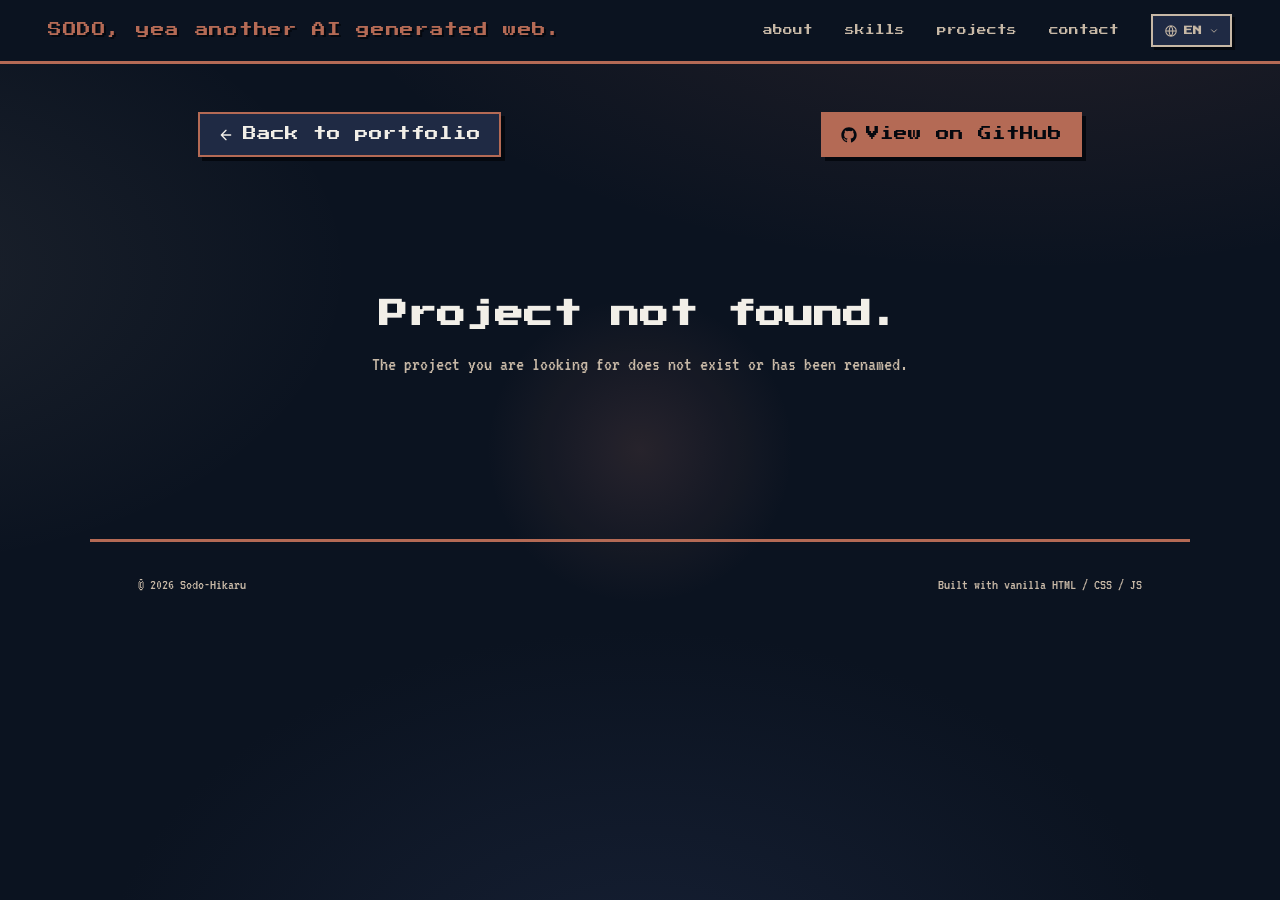
==== commit 8114c5b9: "Update project.html" ====
--- a/project.html
+++ b/project.html
@@ -15,7 +15,7 @@
   <div class="cursor-glow" id="cursor-glow" aria-hidden="true"></div>
 
   <nav class="nav">
-    <a href="index.html" class="logo">SODO</a>
+    <a href="index.html" class="logo">SODO, yea another AI generated web.</a>
     <div class="nav-right">
       <ul class="nav-links">
         <li><a href="index.html#about" data-i18n="nav.about">about</a></li>
